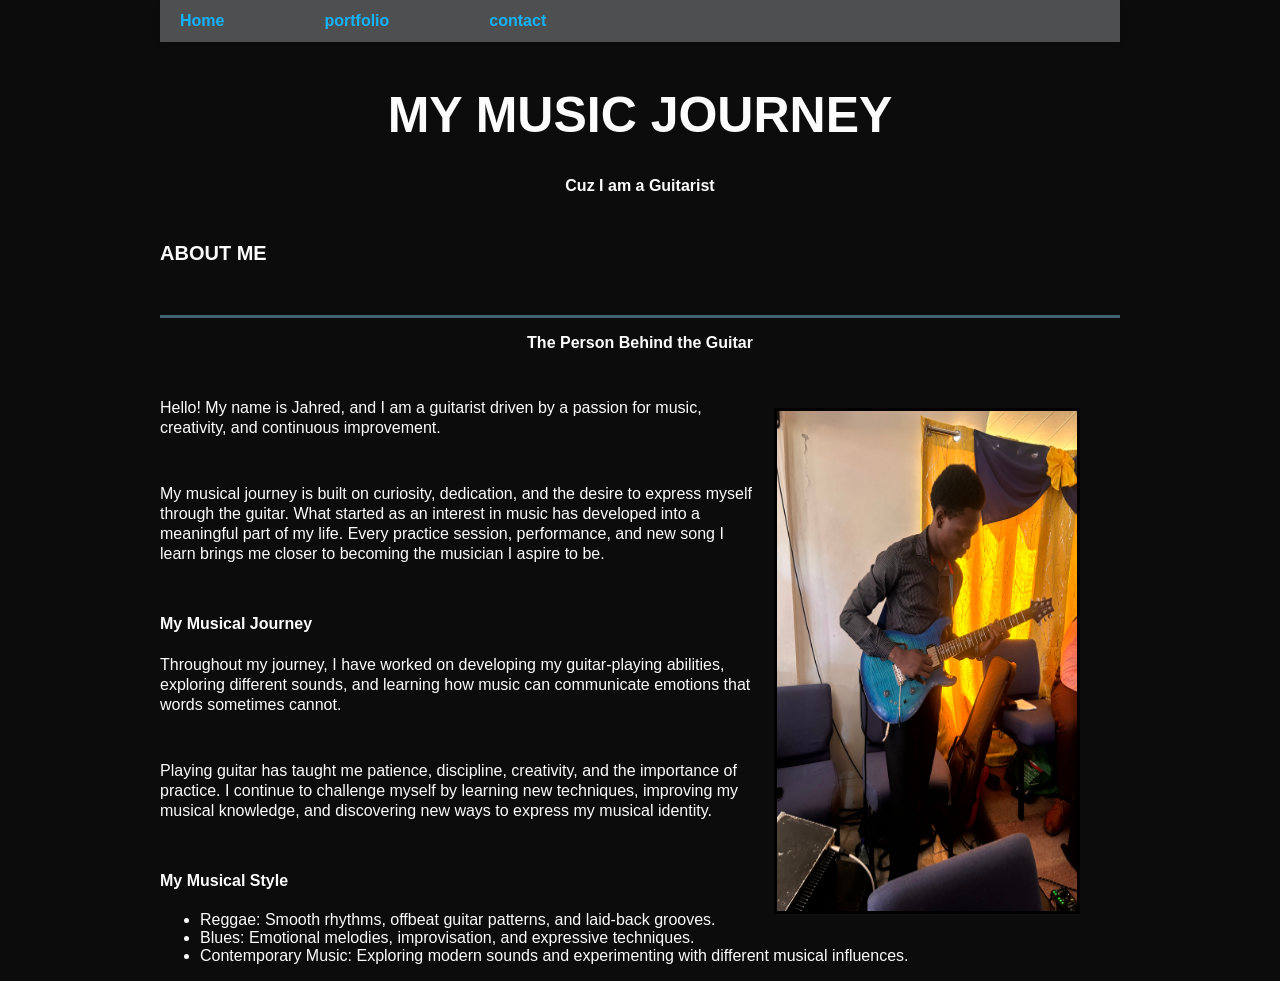
==== aboutpage.html @ ec72c013 "Add files via upload" ====
<!DOCTYPE html>
<html lang="en">
<head>
    <meta charset="UTF-8">
    <meta name="viewport" content="width=device-width, initial-scale=1.0">
    <title>Document</title>
    <link rel="stylesheet" href="Personal-webpage.css">
</head>
<body>
    <header>
        <nav id="topmenu">
            <ul>
                <li><a href="personal-webpage.html">Home</a></li>
                <li><a href="portfolio.html">portfolio</a></li>
                <li><a href="contact.">contact</a></li>
            </ul>
        </nav>
        
        <h1>My Music Journey</h1>
        <h3>Cuz I am a Guitarist</h3>

    </header>

    <main>
        <article>
            <div>
                <h2>About Me</h2>
                <h3>The Person Behind the Guitar</h3>
                <figure id="aboutme">
                    <img src="about me.jpg" height="500" width="300" title="jahred">
                </figure>
                <p>
                    Hello! My name is Jahred, and I am a guitarist driven by a passion for music, creativity, and continuous improvement.
                </p>

                <p>My musical journey is built on curiosity, dedication, and the desire to express myself through the guitar. What started as an interest in music has developed into a meaningful part of my life. Every practice session, performance, and new song I learn brings me closer to becoming the musician I aspire to be.</p>

                <h4>My Musical Journey</h4>

                <p>Throughout my journey, I have worked on developing my guitar-playing abilities, exploring different sounds, and learning how music can communicate emotions that words sometimes cannot.</p>

                <p>Playing guitar has taught me patience, discipline, creativity, and the importance of practice. I continue to challenge myself by learning new techniques, improving my musical knowledge, and discovering new ways to express my musical identity.</p>

                <h4>My Musical Style</h4>

                <ul>
                    <li>Reggae: Smooth rhythms, offbeat guitar patterns, and laid-back grooves.</li>
                    <li>Blues: Emotional melodies, improvisation, and expressive techniques.</li>
                    <li>Contemporary Music: Exploring modern sounds and experimenting with different musical influences.</li>
                </ul>
            </div>
        </article>
    </main>
</body>
</html>
---- Personal-webpage.css ----
body {
    font-family: Arial, Helvetica, sans-serif;
    color: #fcfcfc;
    background-color: #0c0c0c;
    width: 960px;
    margin: 0 auto;
}

#topmenu {
    background-color: #4e4f50;
    padding: 12px 20px;
    border-radius: 0;
    margin-bottom: 25px;
    box-shadow: 0 4px 6px rgba(0,0,0,0.1);
}

#topmenu ul {
    list-style-type: none;
    margin: 0;
    padding: 0;
    display: flex;
    gap: 100px;
}

#topmenu ul li a {
    color: #12b4ff;
    text-align: center;
    text-decoration: none;
    font-weight: 600;
}

#topmenu ul li a:hover {
    color: #797c7c;
    text-decoration: underline;
}

h1, h2, h3 {
    font-family:  Arial, Helvetica, sans-serif;}

h1 {
    font-size: 50px;
    padding: 10px 0 0;
    text-align: center;
    text-transform: uppercase;
}

h2 {
    font-size: 20px;
    text-align: left;
    text-transform: uppercase;
    border-bottom: 3px solid #416371;
    padding-bottom: 50px;
}

h3 {
    text-align: center;
    font-size: 16px;
    font-weight: bold;
    margin: 0 0 10px;
    padding-bottom: 30px;
}


h3.portfolio{
    text-align: left;
    font-size: 16px;
    font-weight: bold;
    margin: 0 0 10px;
    padding-bottom: 30px;
}

p {
    line-height: 20px;
    padding-bottom: 30px;
}

#pw{
    border: 3px solid #000000;
    float: right;
    height: 250px;
    width: 200px;
    margin-left: 15px;
}

#aboutme{
    border: 3px solid #000000;
    float: right;
    height: 500px;
    width: 300px;
    margin-left: 15px;
}
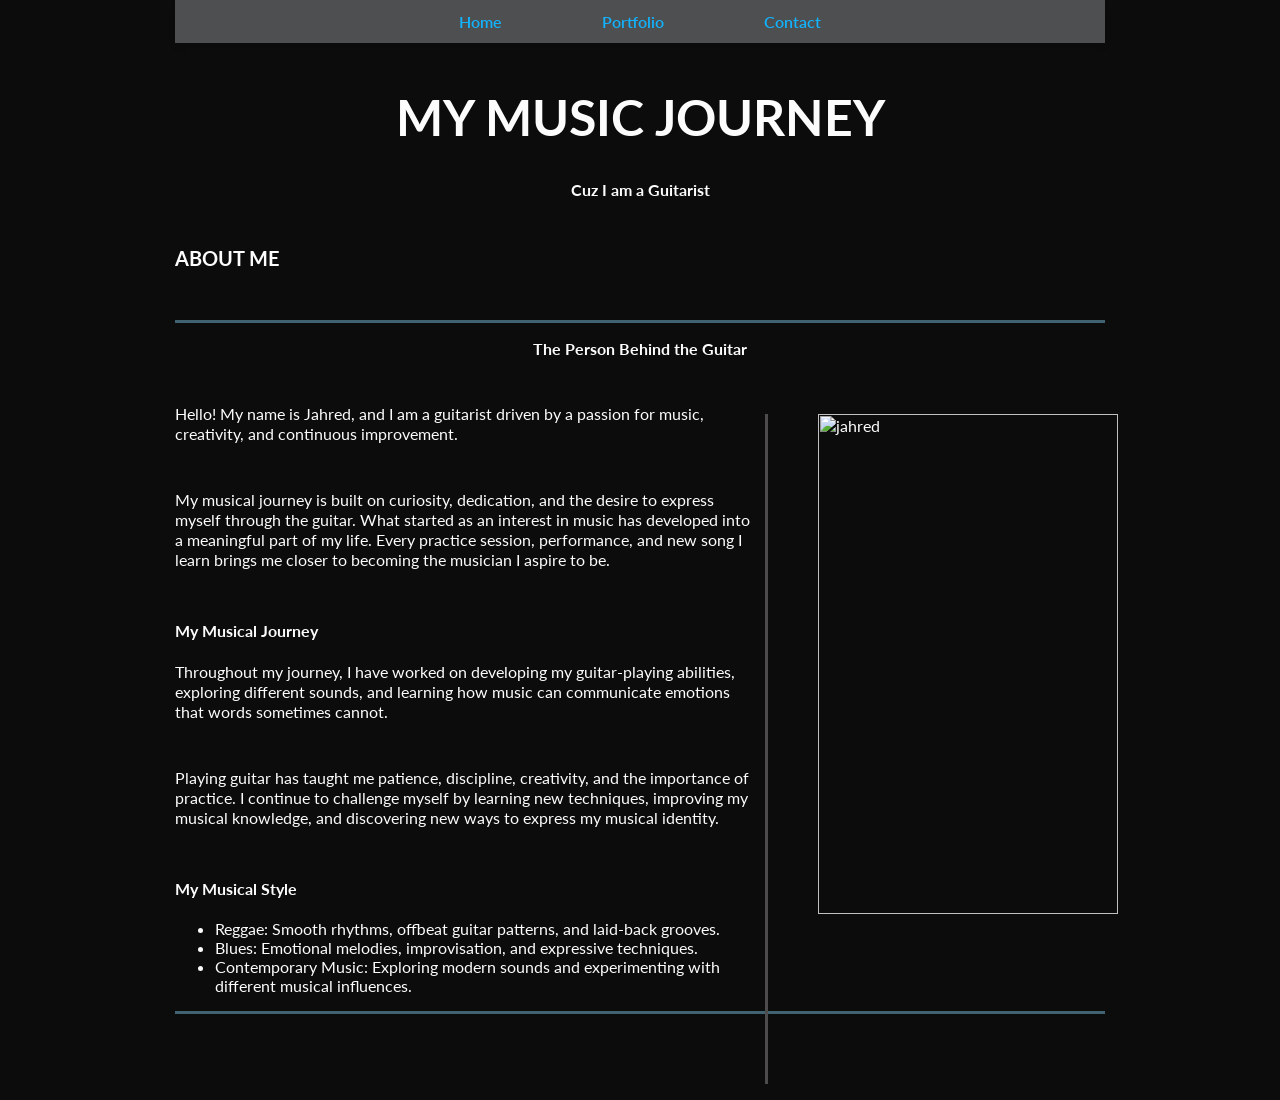
==== commit 88bc1602: "Changes These are the changes for the personal webpage" ====
--- a/aboutpage.html
+++ b/aboutpage.html
@@ -8,11 +8,14 @@
 </head>
 <body>
     <header>
+        <!--Navigation to the differents parts of the website-->
+
+        
         <nav id="topmenu">
             <ul>
-                <li><a href="personal-webpage.html">Home</a></li>
-                <li><a href="portfolio.html">portfolio</a></li>
-                <li><a href="contact.">contact</a></li>
+                <li><a href="index.html">Home</a></li>
+                <li><a href="portfolio.html">Portfolio</a></li>
+                <li><a href="contact.">Contact</a></li>
             </ul>
         </nav>
         
@@ -24,10 +27,11 @@
     <main>
         <article>
             <div>
+                
                 <h2>About Me</h2>
                 <h3>The Person Behind the Guitar</h3>
                 <figure id="aboutme">
-                    <img src="about me.jpg" height="500" width="300" title="jahred">
+                    <img src="images/about me.jpg" height="500" width="300" title="jahred">
                 </figure>
                 <p>
                     Hello! My name is Jahred, and I am a guitarist driven by a passion for music, creativity, and continuous improvement.
--- a/Personal-webpage.css
+++ b/Personal-webpage.css
@@ -1,10 +1,23 @@
+@import 
+url('https://fonts.googleapis.com/css?family=Lato:300,400,700');
+
+* {
+    box-sizing: border-box;
+}
+
+
+
+
 body {
-    font-family: Arial, Helvetica, sans-serif;
+    font-family: 'lato', Arial, sans-serif;
     color: #fcfcfc;
     background-color: #0c0c0c;
+    width: 100%;
     width: 960px;
     margin: 0 auto;
-}
+    padding: 0 15px;
+}
+
 
 #topmenu {
     background-color: #4e4f50;
@@ -12,6 +25,7 @@
     border-radius: 0;
     margin-bottom: 25px;
     box-shadow: 0 4px 6px rgba(0,0,0,0.1);
+
 }
 
 #topmenu ul {
@@ -20,6 +34,8 @@
     padding: 0;
     display: flex;
     gap: 100px;
+    justify-content:center;
+    align-items:center;
 }
 
 #topmenu ul li a {
@@ -34,8 +50,15 @@
     text-decoration: underline;
 }
 
+ul.contactme{
+    list-style: none;
+    justify-content: center;
+    align-items: left;
+    text-align: center;
+}
+
 h1, h2, h3 {
-    font-family:  Arial, Helvetica, sans-serif;}
+    font-family:  'lato', Arial, sans-serif;}
 
 h1 {
     font-size: 50px;
@@ -60,13 +83,48 @@
     padding-bottom: 30px;
 }
 
+/*This is to make the headings look differeent*/
 
 h3.portfolio{
     text-align: left;
-    font-size: 16px;
+    font-size: 20px;
+    font-weight: bold;
+    margin: 0 0 10px 20px;
+    padding-bottom: 40px;
+
+}
+
+h3.portfolio1{
+    text-align: left;
+    font-size: 20px;
+    font-weight: bold;
+    margin: 0 0 10px 20px;
+    padding-top: 50px;
+    padding-bottom: 0px;
+
+}
+
+
+h3.portfolio2{
+    text-align: center;
+    font-size: 20px;
     font-weight: bold;
     margin: 0 0 10px;
-    padding-bottom: 30px;
+    padding-top: 200px;
+    padding-bottom: 0px;
+
+}
+
+div{
+    border-bottom: 3px solid #416371;
+}
+
+p.class{
+    margin: 20px;
+}
+
+.Jahred{
+    border: 3px solid #797c7c;
 }
 
 p {
@@ -83,9 +141,221 @@
 }
 
 #aboutme{
-    border: 3px solid #000000;
+    border-left: 3px solid #4d4b4b;
     float: right;
-    height: 500px;
+    height: 670px;
     width: 300px;
     margin-left: 15px;
+    padding-left: 50px;
+    
+}
+
+section{
+    display: flex;
+    justify-content:center;
+    border-bottom: #797c7c;
+    padding: 0 0px 0;
+}
+
+article.events{
+    max-width: ;
+    background: #262626;
+    display: grid;
+    Margin: 80px 20px 0 20px;
+    Border: 5px solid #04c9fa;
+    color: #a1a1a1;
+}
+
+article.events > h5{
+    font-size: 18px;
+    color: #ffffff;
+    text-align: center;
+
+}
+
+article.events > img{
+
+    margin: auto;
+
+}
+
+article.skills{
+    background: #262626;
+    display: inline-block;
+    Margin: 80px 20px 0 20px;
+    Border: 5px solid #04c9fa;
+    color: #a1a1a1;
+}
+
+article.skills > h5{
+    font-size: 18px;
+    color: #ffffff;
+    text-align: center;
+
+}
+
+/*to make the webpage work on phones*/
+
+@media (max-width: 480px) and (max-width: 720px){
+    #pw,
+    .Jahred,
+    article.events img,
+    article.skills img {
+        max-width: 100%;
+        height: auto;
+    }
+
+    #pw {
+        float: none;
+        display: block;
+        width: min(100%, 200px);
+        margin: 0 auto 20px;
+    }
+
+    /* About-me area */
+    #aboutme {
+        float: none;
+        width: 100%;
+        height: auto;
+        margin: 0;
+        padding: 15px;
+        border-left: none;
+    }
+
+    /* Portfolio cards */
+    article.events,
+    article.skills {
+        width: 100%;
+        max-width: 100%;
+        margin: 20px 0;
+        min-width: 0;
+    }
+
+    article.events img,
+    article.skills img {
+        display: block;
+        margin: 0 auto;
+    }
+}
+
+/* to make the webpage work on tablets*/
+
+@media screen and (min-width: 721px) and (max-width: 1024px) {
+
+    /* Main website layout */
+    body {
+        width: 100%;
+        max-width: 960px;
+        margin: 0 auto;
+        padding: 0 20px;
+    }
+
+    /* Navigation menu */
+    #topmenu {
+        padding: 12px 15px;
+    }
+
+    #topmenu ul {
+        display: flex;
+        flex-wrap: wrap;
+        justify-content: center;
+        align-items: center;
+        gap: 25px;
+    }
+
+    #topmenu ul li a {
+        font-size: 16px;
+    }
+
+    /* Main headings */
+    h1 {
+        font-size: 40px;
+        text-align: center;
+    }
+
+    h2 {
+        font-size: 22px;
+        padding-bottom: 25px;
+    }
+
+    h3 {
+        font-size: 18px;
+        padding-bottom: 20px;
+    }
+
+    h3.portfolio,
+    h3.portfolio1,
+    h3.portfolio2 {
+        font-size: 20px;
+        margin: 0 0 10px;
+        padding-top: 30px;
+        padding-bottom: 20px;
+    }
+
+    /* Paragraphs */
+    p {
+        font-size: 16px;
+        line-height: 1.6;
+        padding-bottom: 20px;
+        overflow-wrap: break-word;
+    }
+
+    p.class {
+        margin: 15px;
+    }
+
+    /* Content sections */
+    section {
+        display: flex;
+        flex-wrap: wrap;
+        justify-content: center;
+        gap: 20px;
+    }
+
+    /* Profile image */
+    #pw {
+        float: none;
+        width: min(100%, 200px);
+        height: auto;
+        margin: 0 auto 20px;
+    }
+
+    .Jahred {
+        max-width: 100%;
+        height: auto;
+    }
+
+    /* About Me area */
+    #aboutme {
+        float: none;
+        width: 100%;
+        height: auto;
+        margin: 0;
+        padding: 20px;
+        border-left: none;
+    }
+
+    /* Portfolio and content cards */
+    article.events,
+    article.skills {
+        flex: 1 1 280px;
+        min-width: 0;
+        max-width: 100%;
+        margin: 25px 10px;
+        padding: 15px;
+    }
+
+    article.events img,
+    article.skills img {
+        display: block;
+        max-width: 100%;
+        height: auto;
+        margin: 0 auto;
+    }
+
+    article.events h5,
+    article.skills h5 {
+        font-size: 18px;
+        text-align: center;
+    }
 }
